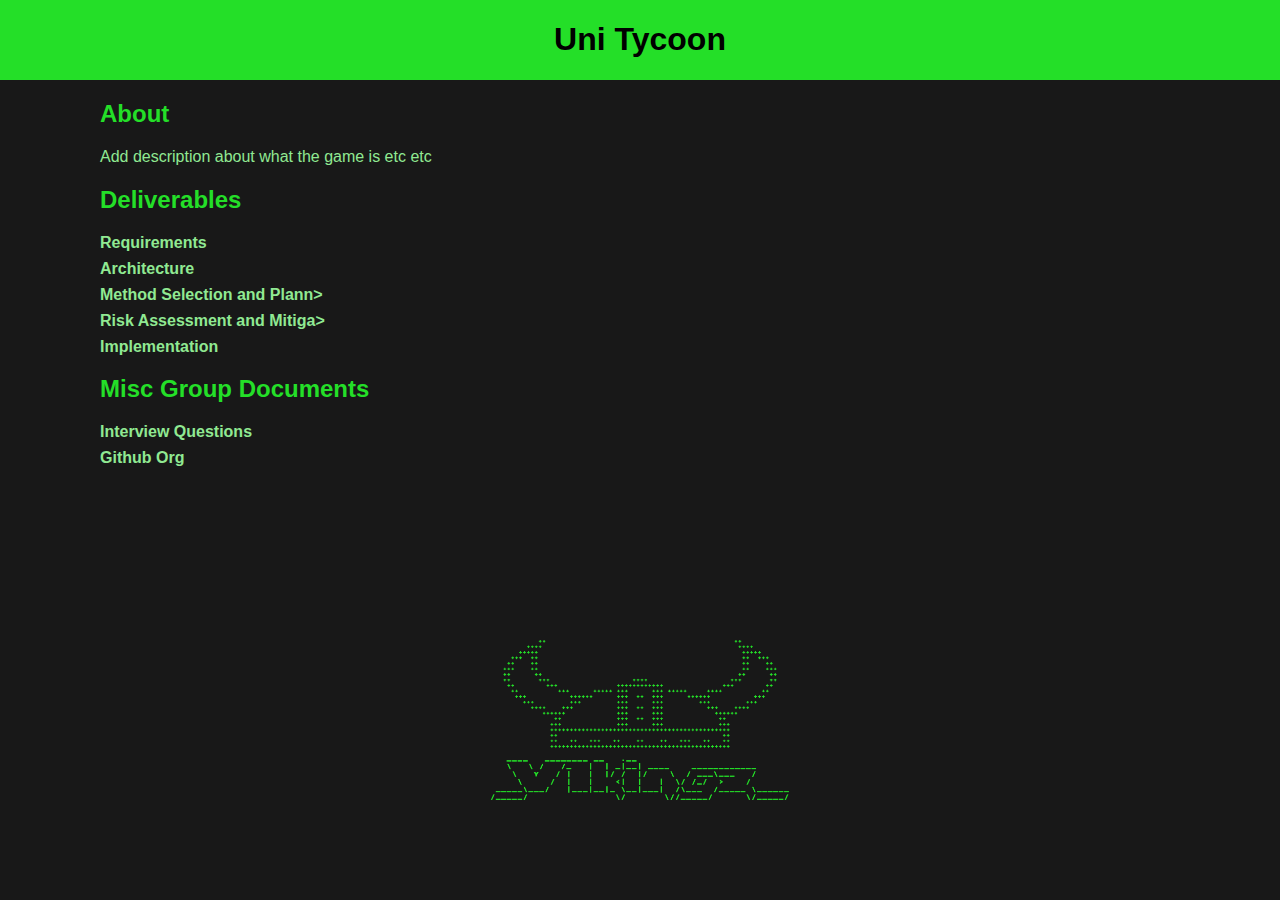
==== index.html @ 69731b63 "update links" ====
<html>
<head>
  <link rel="stylesheet" href="styles.css">
  <link rel="preconnect" href="https://fonts.googleapis.com">
<link rel="preconnect" href="https://fonts.gstatic.com" crossorigin>
<link href="https://fonts.googleapis.com/css2?family=Space+Grotesk:wght@300..700&display=swap" rel="stylesheet">
</head>
<body>
    <header>
        <h1 class="top">Uni Tycoon</h1>
    </header>
    <main>
        <h2>About</h2>
        <p>Add description about what the game is etc etc</p>
        <h2>Deliverables</h2>
        <ul class="link-list">
            <li><a href="https://docs.google.com/document/d/13WO7fUq-VCOqJP4c9ayulZVTCDo1MVuvrZ9KSIY1VFo/edit?usp=sharing">Requirements</a></li>
            <li><a href="https://docs.google.com/document/d/1zUQrrpHtbAbe2U_h0IP9XVjLcTyTLrlSyRUTU33_iYM/edit?usp=sharing">Architecture</a></li>
            <li><a href="https://docs.google.com/document/d/1JBWar3I9K860z7o0frffjJbCotjPlk63xsrrj5NR_tQ/edit?usp=sharing">Method Selection and Plann>
            <li><a href="https://docs.google.com/document/d/1HISQUmG8auksPkr2KWDn2l6xsOMOQTA02fa1RM7RxEc/edit?usp=sharing">Risk Assessment and Mitiga>
            <li><a href="https://docs.google.com/document/d/1JVyl-4aOvDJjsJOTwgnBjrTcoYawo3OQUwwt1Ufk9s4/edit?usp=sharing">Implementation</a></li>
        </ul>
        <h2>Misc Group Documents</h2>
        <ul class="link-list">
          <li><a href="https://docs.google.com/document/d/1JBWar3I9K860z7o0frffjJbCotjPlk63xsrrj5NR_tQ/edit?usp=sharing">Interview Questions</a></li>
          <li><a href="https://github.com/eng1-Vikingz">Github Org</a></li>
      </ul>
    </main>
    <footer>
        <img src="assets/footer.png" style="width:30%;display:block;margin-left:auto;margin-right:auto;">
    </footer>
</body>
</html>
---- styles.css ----
body {
    font-family: Arial, sans-serif;
    background-color: #181818;
    min-height: 100vh;
    margin: 0px;
    display: flex;
    flex-direction: column;
    
}

header {
    background-color: #24df28;
    color: black;
    text-align: center;
}

main {
    flex: 1;
    padding: 0px 100px 0px 100px;
}

h1{
 font-family: 'Franklin Gothic Medium', 'Arial Narrow', Arial, sans-serif;   
}

h2{
    color: #24df28;
}

p{
    color: #90e992;
}

#logo{

    width: 10%;
    height: 10%;
}

.top{
    position: relative;
}

.link-list {
    list-style-type: none;
    padding: 0;
}

.link-list li {
    margin: 0.5rem 0;
}

.link-list a {
    text-decoration: none;
    color: #90e992;
    font-weight: bold;
}

.link-list a:hover {
    text-decoration: underline;
    color: #333;
}

footer {
    text-align: center;
    padding: 100px 0px 100px 0px;
    background-color: #181818;
    color: black;
}
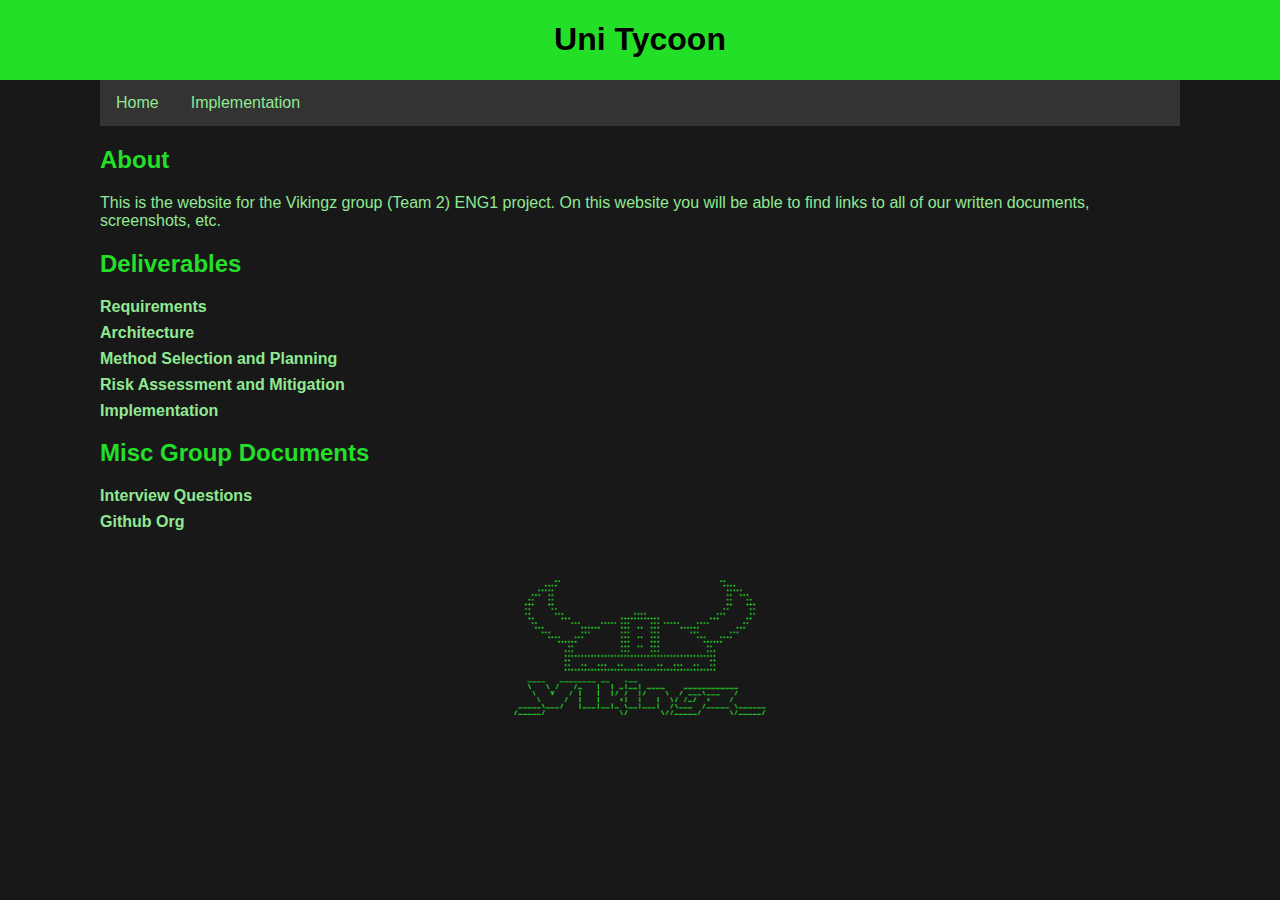
==== commit c7aaee94: "Added navbar" ====
--- a/index.html
+++ b/index.html
@@ -10,14 +10,25 @@
         <h1 class="top">Uni Tycoon</h1>
     </header>
     <main>
+
+        <div>
+            <ul class = "navbarul">
+                <li class = "navbarli"><a href="index.html">Home</a></li>
+                <li class = "navbarli"><a href="implementation.html">Implementation</a></li>
+              </ul>
+
+        </div>
+
         <h2>About</h2>
-        <p>Add description about what the game is etc etc</p>
+        <p>This is the website for the Vikingz group (Team 2) ENG1 project. On this website you will be able to find links to all of our written documents, 
+            screenshots, etc.
+        </p>
         <h2>Deliverables</h2>
         <ul class="link-list">
             <li><a href="https://docs.google.com/document/d/13WO7fUq-VCOqJP4c9ayulZVTCDo1MVuvrZ9KSIY1VFo/edit?usp=sharing">Requirements</a></li>
             <li><a href="https://docs.google.com/document/d/1zUQrrpHtbAbe2U_h0IP9XVjLcTyTLrlSyRUTU33_iYM/edit?usp=sharing">Architecture</a></li>
-            <li><a href="https://docs.google.com/document/d/1JBWar3I9K860z7o0frffjJbCotjPlk63xsrrj5NR_tQ/edit?usp=sharing">Method Selection and Plann>
-            <li><a href="https://docs.google.com/document/d/1HISQUmG8auksPkr2KWDn2l6xsOMOQTA02fa1RM7RxEc/edit?usp=sharing">Risk Assessment and Mitiga>
+            <li><a href="https://docs.google.com/document/d/1JBWar3I9K860z7o0frffjJbCotjPlk63xsrrj5NR_tQ/edit?usp=sharing">Method Selection and Planning</a></li>
+            <li><a href="https://docs.google.com/document/d/1HISQUmG8auksPkr2KWDn2l6xsOMOQTA02fa1RM7RxEc/edit?usp=sharing">Risk Assessment and Mitigation</a></li>
             <li><a href="https://docs.google.com/document/d/1JVyl-4aOvDJjsJOTwgnBjrTcoYawo3OQUwwt1Ufk9s4/edit?usp=sharing">Implementation</a></li>
         </ul>
         <h2>Misc Group Documents</h2>
@@ -25,9 +36,10 @@
           <li><a href="https://docs.google.com/document/d/1JBWar3I9K860z7o0frffjJbCotjPlk63xsrrj5NR_tQ/edit?usp=sharing">Interview Questions</a></li>
           <li><a href="https://github.com/eng1-Vikingz">Github Org</a></li>
       </ul>
+
+      <img src="assets/footer.png" style="width:30%;display:block;margin-left:auto;margin-right:auto;margin: auto;padding-top: 3%;">
+
     </main>
-    <footer>
-        <img src="assets/footer.png" style="width:30%;display:block;margin-left:auto;margin-right:auto;">
-    </footer>
+
 </body>
 </html>
--- a/styles.css
+++ b/styles.css
@@ -23,12 +23,38 @@
  font-family: 'Franklin Gothic Medium', 'Arial Narrow', Arial, sans-serif;   
 }
 
+
 h2{
     color: #24df28;
 }
 
 p{
     color: #90e992;
+}
+
+
+.navbarul {
+    list-style-type: none;
+    margin: 0;
+    padding: 0;
+    overflow: hidden;
+    background-color: #333;
+}
+  
+.navbarli {
+    float: left;
+}
+  
+.navbarli a {
+    display: block;
+    color: #90e992;
+    text-align: center;
+    padding: 14px 16px;
+    text-decoration: none;
+}
+  
+.navbarli a:hover {
+    background-color: #111;
 }
 
 #logo{
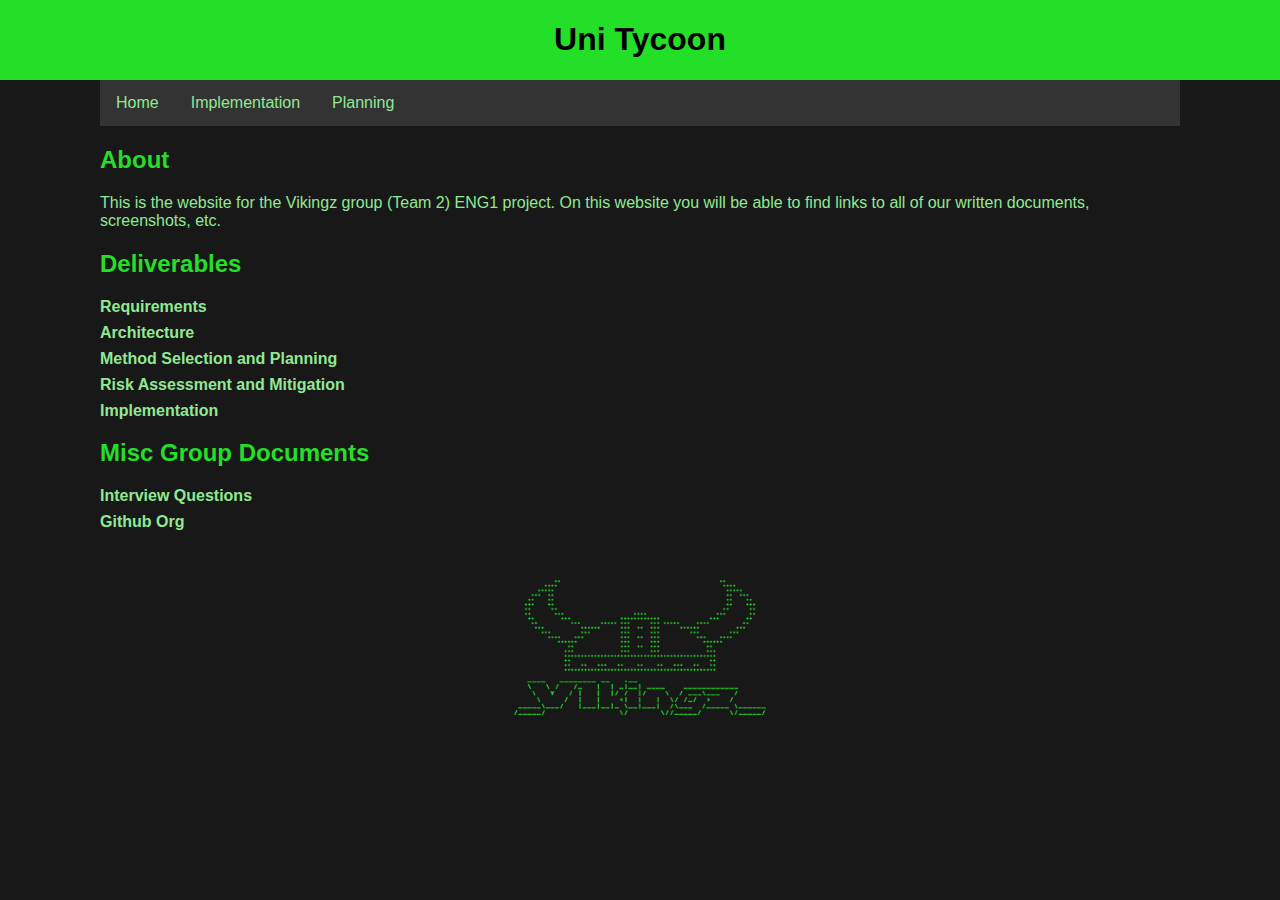
==== commit 55aa1b22: "Update Website :D" ====
--- a/index.html
+++ b/index.html
@@ -15,6 +15,7 @@
             <ul class = "navbarul">
                 <li class = "navbarli"><a href="index.html">Home</a></li>
                 <li class = "navbarli"><a href="implementation.html">Implementation</a></li>
+                <li class = "navbarli"><a href="planning.html">Planning</a></li>
               </ul>
 
         </div>
--- a/styles.css
+++ b/styles.css
@@ -23,7 +23,6 @@
  font-family: 'Franklin Gothic Medium', 'Arial Narrow', Arial, sans-serif;   
 }
 
-
 h2{
     color: #24df28;
 }
@@ -32,6 +31,11 @@
     color: #90e992;
 }
 
+pre{
+    color: #90e992;
+    font-family: Arial, sans-serif;
+    font-size: larger;
+}
 
 .navbarul {
     list-style-type: none;
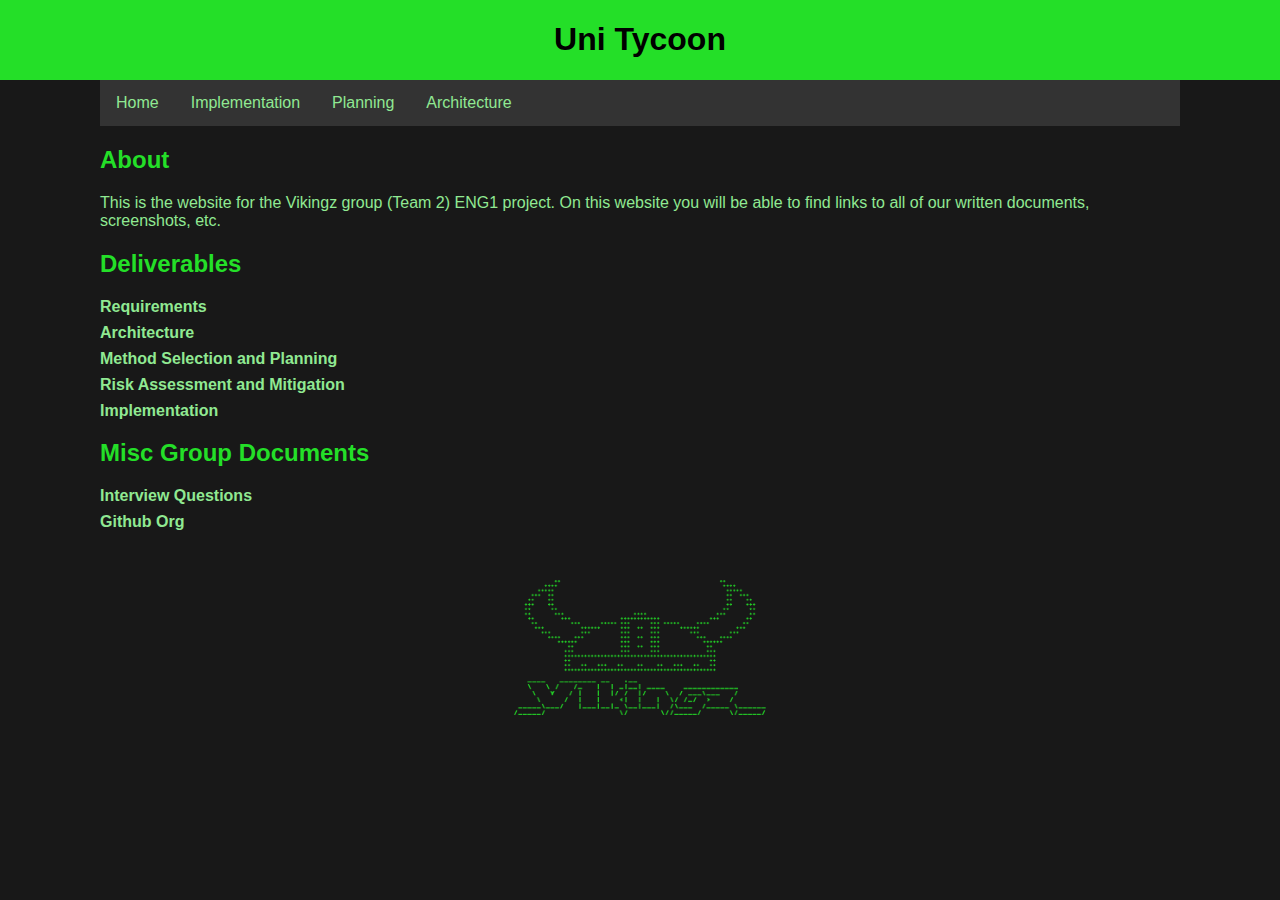
==== commit 17d7ac1d: "Added new arch tab, fixed nav bar, added arch diagrams" ====
--- a/index.html
+++ b/index.html
@@ -16,6 +16,7 @@
                 <li class = "navbarli"><a href="index.html">Home</a></li>
                 <li class = "navbarli"><a href="implementation.html">Implementation</a></li>
                 <li class = "navbarli"><a href="planning.html">Planning</a></li>
+                <li class = "navbarli"><a href="architecture.html">Architecture</a></li>
               </ul>
 
         </div>
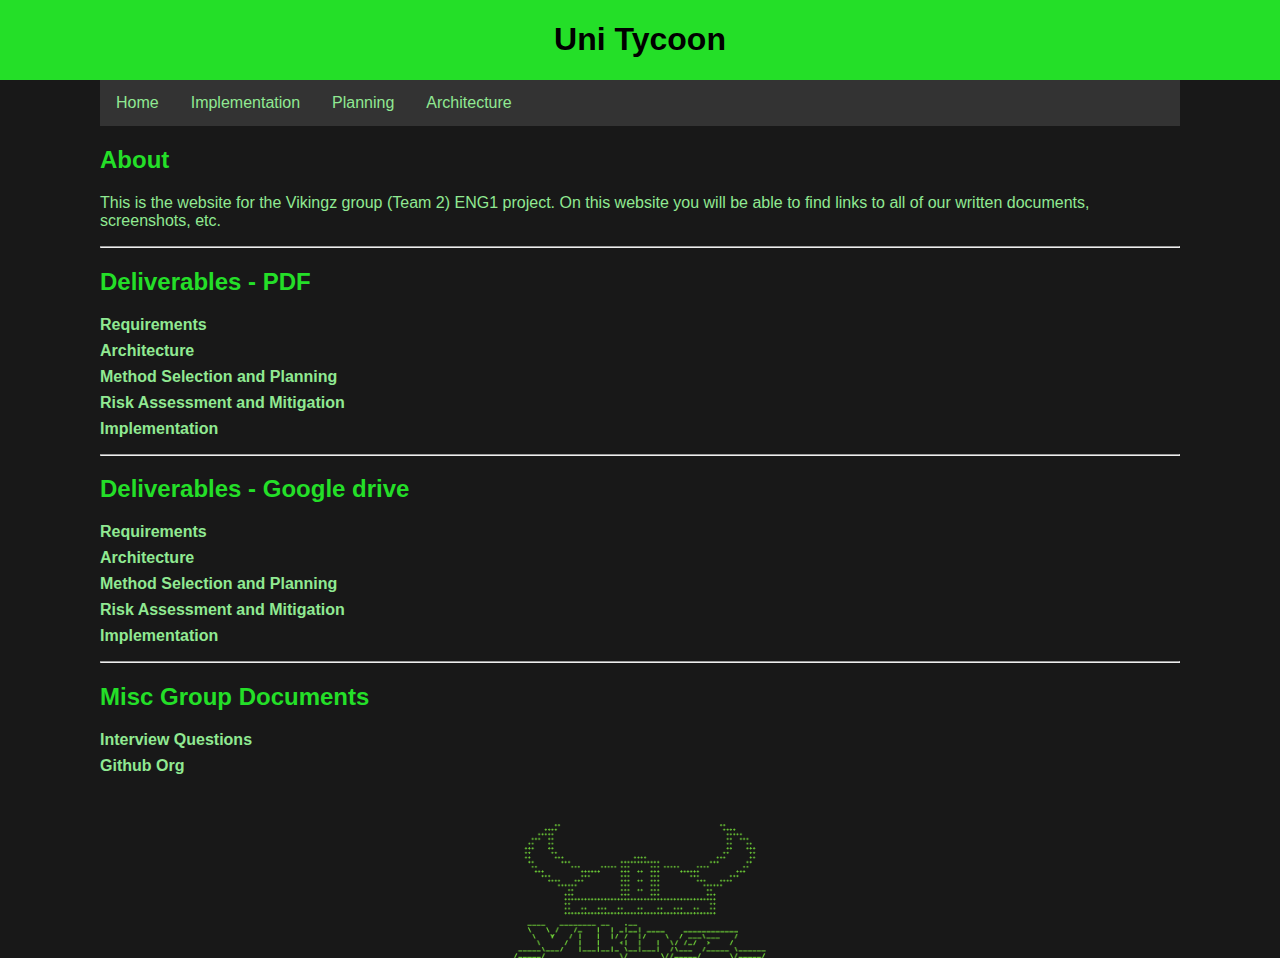
==== commit f257c891: "Added pdfs to website repo" ====
--- a/index.html
+++ b/index.html
@@ -25,14 +25,30 @@
         <p>This is the website for the Vikingz group (Team 2) ENG1 project. On this website you will be able to find links to all of our written documents, 
             screenshots, etc.
         </p>
-        <h2>Deliverables</h2>
+        <hr>
+
+        <h2>Deliverables - PDF</h2>
+        <ul class="link-list">
+            <li><a href="pdfs\Req1.pdf">Requirements</a></li>
+            <li><a href="pdfs\Arch1.pdf">Architecture</a></li>
+            <li><a href="pdfs\Plan1.pdf">Method Selection and Planning</a></li>
+            <li><a href="pdfs\Risk1.pdf">Risk Assessment and Mitigation</a></li>
+            <li><a href="pdfs\Impl1.pdf">Implementation</a></li>
+        </ul>
+
+        <hr>
+
+        <h2>Deliverables - Google drive</h2>
         <ul class="link-list">
             <li><a href="https://docs.google.com/document/d/13WO7fUq-VCOqJP4c9ayulZVTCDo1MVuvrZ9KSIY1VFo/edit?usp=sharing">Requirements</a></li>
-            <li><a href="https://docs.google.com/document/d/1zUQrrpHtbAbe2U_h0IP9XVjLcTyTLrlSyRUTU33_iYM/edit?usp=sharing">Architecture</a></li>
+            <li><a href="https://docs.google.com/document/d/1U1buPfRSYP0LgbYL5GspV5T5mVwgGHXeM1vJEQTpl-Q/edit?usp=sharing">Architecture</a></li>
             <li><a href="https://docs.google.com/document/d/1JBWar3I9K860z7o0frffjJbCotjPlk63xsrrj5NR_tQ/edit?usp=sharing">Method Selection and Planning</a></li>
             <li><a href="https://docs.google.com/document/d/1HISQUmG8auksPkr2KWDn2l6xsOMOQTA02fa1RM7RxEc/edit?usp=sharing">Risk Assessment and Mitigation</a></li>
             <li><a href="https://docs.google.com/document/d/1JVyl-4aOvDJjsJOTwgnBjrTcoYawo3OQUwwt1Ufk9s4/edit?usp=sharing">Implementation</a></li>
         </ul>
+
+        <hr>
+
         <h2>Misc Group Documents</h2>
         <ul class="link-list">
           <li><a href="https://docs.google.com/document/d/1JBWar3I9K860z7o0frffjJbCotjPlk63xsrrj5NR_tQ/edit?usp=sharing">Interview Questions</a></li>
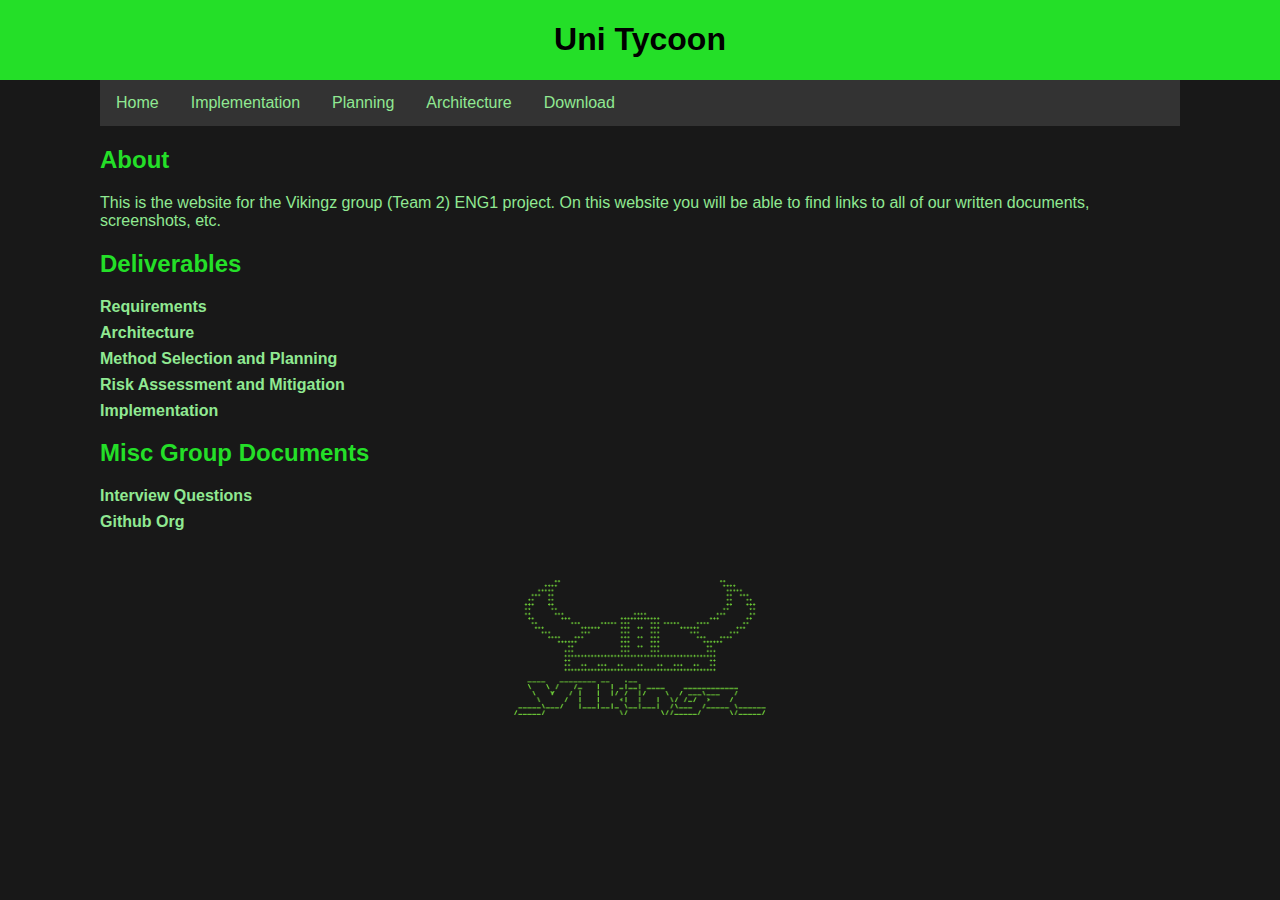
==== commit 7deba5ea: "adds Download Link" ====
--- a/index.html
+++ b/index.html
@@ -17,6 +17,7 @@
                 <li class = "navbarli"><a href="implementation.html">Implementation</a></li>
                 <li class = "navbarli"><a href="planning.html">Planning</a></li>
                 <li class = "navbarli"><a href="architecture.html">Architecture</a></li>
+                <li class = "navbarli"><a href="https://github.com/eng1-Vikingz/UniTycoon/releases">Download</a></li>
               </ul>
 
         </div>
@@ -25,30 +26,14 @@
         <p>This is the website for the Vikingz group (Team 2) ENG1 project. On this website you will be able to find links to all of our written documents, 
             screenshots, etc.
         </p>
-        <hr>
-
-        <h2>Deliverables - PDF</h2>
-        <ul class="link-list">
-            <li><a href="pdfs\Req1.pdf">Requirements</a></li>
-            <li><a href="pdfs\Arch1.pdf">Architecture</a></li>
-            <li><a href="pdfs\Plan1.pdf">Method Selection and Planning</a></li>
-            <li><a href="pdfs\Risk1.pdf">Risk Assessment and Mitigation</a></li>
-            <li><a href="pdfs\Impl1.pdf">Implementation</a></li>
-        </ul>
-
-        <hr>
-
-        <h2>Deliverables - Google drive</h2>
+        <h2>Deliverables</h2>
         <ul class="link-list">
             <li><a href="https://docs.google.com/document/d/13WO7fUq-VCOqJP4c9ayulZVTCDo1MVuvrZ9KSIY1VFo/edit?usp=sharing">Requirements</a></li>
-            <li><a href="https://docs.google.com/document/d/1U1buPfRSYP0LgbYL5GspV5T5mVwgGHXeM1vJEQTpl-Q/edit?usp=sharing">Architecture</a></li>
+            <li><a href="https://docs.google.com/document/d/1zUQrrpHtbAbe2U_h0IP9XVjLcTyTLrlSyRUTU33_iYM/edit?usp=sharing">Architecture</a></li>
             <li><a href="https://docs.google.com/document/d/1JBWar3I9K860z7o0frffjJbCotjPlk63xsrrj5NR_tQ/edit?usp=sharing">Method Selection and Planning</a></li>
             <li><a href="https://docs.google.com/document/d/1HISQUmG8auksPkr2KWDn2l6xsOMOQTA02fa1RM7RxEc/edit?usp=sharing">Risk Assessment and Mitigation</a></li>
             <li><a href="https://docs.google.com/document/d/1JVyl-4aOvDJjsJOTwgnBjrTcoYawo3OQUwwt1Ufk9s4/edit?usp=sharing">Implementation</a></li>
         </ul>
-
-        <hr>
-
         <h2>Misc Group Documents</h2>
         <ul class="link-list">
           <li><a href="https://docs.google.com/document/d/1JBWar3I9K860z7o0frffjJbCotjPlk63xsrrj5NR_tQ/edit?usp=sharing">Interview Questions</a></li>
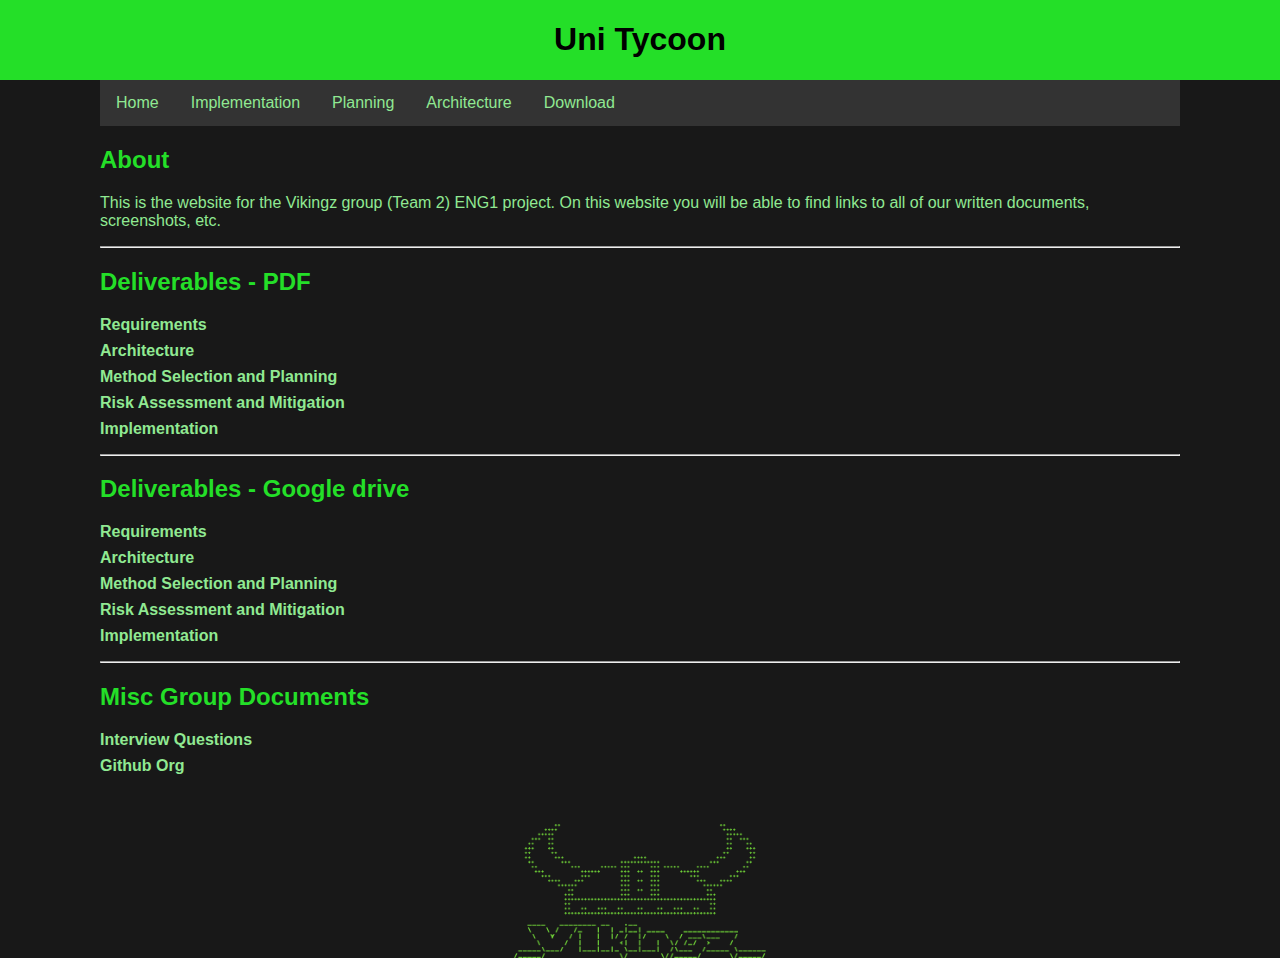
==== commit 5e1dfb9b: "Merge branch 'main' of https://github.com/eng1-Vikingz/eng1-Vikingz.github.io" ====
--- a/index.html
+++ b/index.html
@@ -26,14 +26,30 @@
         <p>This is the website for the Vikingz group (Team 2) ENG1 project. On this website you will be able to find links to all of our written documents, 
             screenshots, etc.
         </p>
-        <h2>Deliverables</h2>
+        <hr>
+
+        <h2>Deliverables - PDF</h2>
+        <ul class="link-list">
+            <li><a href="pdfs\Req1.pdf">Requirements</a></li>
+            <li><a href="pdfs\Arch1.pdf">Architecture</a></li>
+            <li><a href="pdfs\Plan1.pdf">Method Selection and Planning</a></li>
+            <li><a href="pdfs\Risk1.pdf">Risk Assessment and Mitigation</a></li>
+            <li><a href="pdfs\Impl1.pdf">Implementation</a></li>
+        </ul>
+
+        <hr>
+
+        <h2>Deliverables - Google drive</h2>
         <ul class="link-list">
             <li><a href="https://docs.google.com/document/d/13WO7fUq-VCOqJP4c9ayulZVTCDo1MVuvrZ9KSIY1VFo/edit?usp=sharing">Requirements</a></li>
-            <li><a href="https://docs.google.com/document/d/1zUQrrpHtbAbe2U_h0IP9XVjLcTyTLrlSyRUTU33_iYM/edit?usp=sharing">Architecture</a></li>
+            <li><a href="https://docs.google.com/document/d/1U1buPfRSYP0LgbYL5GspV5T5mVwgGHXeM1vJEQTpl-Q/edit?usp=sharing">Architecture</a></li>
             <li><a href="https://docs.google.com/document/d/1JBWar3I9K860z7o0frffjJbCotjPlk63xsrrj5NR_tQ/edit?usp=sharing">Method Selection and Planning</a></li>
             <li><a href="https://docs.google.com/document/d/1HISQUmG8auksPkr2KWDn2l6xsOMOQTA02fa1RM7RxEc/edit?usp=sharing">Risk Assessment and Mitigation</a></li>
             <li><a href="https://docs.google.com/document/d/1JVyl-4aOvDJjsJOTwgnBjrTcoYawo3OQUwwt1Ufk9s4/edit?usp=sharing">Implementation</a></li>
         </ul>
+
+        <hr>
+
         <h2>Misc Group Documents</h2>
         <ul class="link-list">
           <li><a href="https://docs.google.com/document/d/1JBWar3I9K860z7o0frffjJbCotjPlk63xsrrj5NR_tQ/edit?usp=sharing">Interview Questions</a></li>
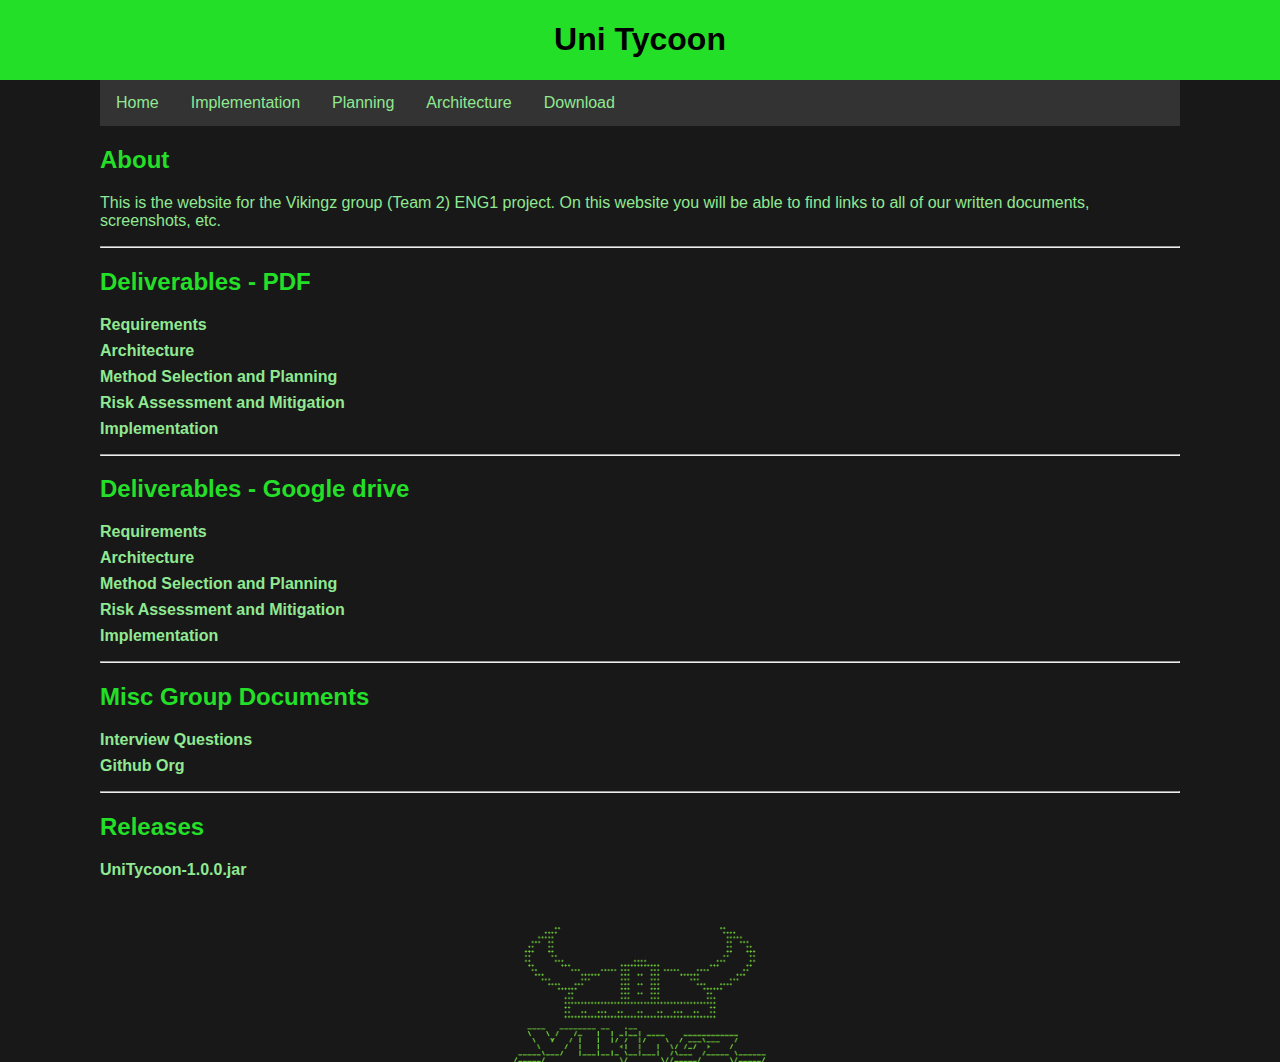
==== commit 9922efdd: "Adde release 1 to index page" ====
--- a/index.html
+++ b/index.html
@@ -56,6 +56,13 @@
           <li><a href="https://github.com/eng1-Vikingz">Github Org</a></li>
       </ul>
 
+      <hr>
+
+      <h2>Releases</h2>
+      <ul class="link-list">
+        <li><a href="jar/UniTycoon-1.0.0.jar">UniTycoon-1.0.0.jar</a></li>
+    </ul>
+
       <img src="assets/footer.png" style="width:30%;display:block;margin-left:auto;margin-right:auto;margin: auto;padding-top: 3%;">
 
     </main>
